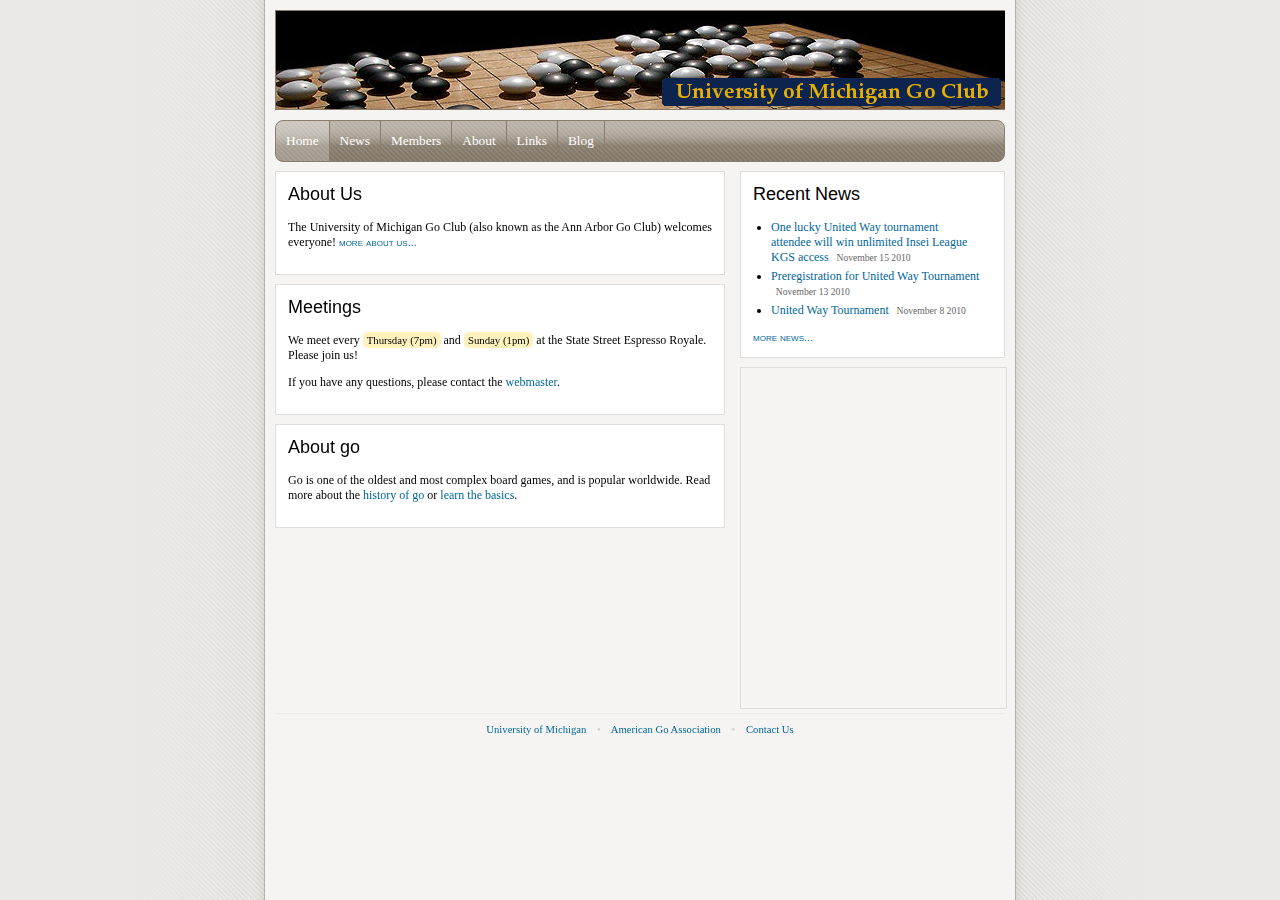
==== index.html @ e1a68379 "My first commit" ====
<!DOCTYPE html><html><head>  <meta charset="UTF-8"/>	<link rel="stylesheet" href="default.css" />  <title>University of Michigan Go Club</title></head><body>	<div class="main">		<div class="title">			<img src="images/banner-nov-3-2010.png" alt="University of Michigan Go Club" />		</div>		<div class="buttons">			<ul>				<li id="current"><a href="index.html">Home</a></li>				<li><a href="news.html">News</a></li>        <li><a href="members.html">Members</a></li>        <li><a href="about.html">About</a></li>        <li><a href="links.html">Links</a></li>	      <li><a href="http://umgoclub.wordpress.com/">Blog</a></li>		  </ul>		</div>		<div class="right" style="padding: 0;">      <!-- - - - - - - - - - - - - - - - - - - - - - - - - - -->      <div class="section">        <h2>Recent News</h2>                <ul>          <li><a href="news.html#20101015">One lucky United Way tournament attendee will win unlimited Insei League KGS access</a> <span class="date">November 15 2010</span></li>          <li><a href="news.html#20101013">Preregistration for United Way Tournament</a> <span class="date">November 13 2010</span></li>          <li><a href="news.html#20101008">United Way Tournament</a> <span class="date">November 8 2010</span></li>        </ul>        <p><a href="news.html" class="more">More news...</a></p>      </div>      <!-- - - - - - - - - - - - - - - - - - - - - - - - - - -->				<iframe class="border" src="http://www.google.com/calendar/embed?showTitle=0&amp;showNav=0&amp;showDate=0&amp;showPrint=0&amp;showTabs=0&amp;showCalendars=0&amp;showTz=0&amp;mode=AGENDA&amp;height=340&amp;wkst=1&amp;bgcolor=%23FFFFFF&amp;src=hekk93vigh2f94k992d23bp5oc%40group.calendar.google.com&amp;color=%23182C57&amp;ctz=America%2FNew_York"  width="265" height="340" frameborder="0" scrolling="no"></iframe>        <br />		</div> 		    <!-- - - - - - - - - - - - - - - - - - - - - - - - - - -->		<div class="content" style="width: 450px">      <h1 class="hidden">The University of Michigan Go Club</h1>      <div class="section">        <h2>About Us</h2>        <p>The University of Michigan Go Club (also known as the Ann Arbor Go Club) welcomes everyone! <a href="about.html" class="more">More about us...</a></p>      </div>      <div class="section">        <h2>Meetings</h2>        <p>We meet every <span class="highlight">Thursday (7pm)</span> and <span class="highlight">Sunday (1pm)</span> at the State Street Espresso Royale. Please join us!</p>        <p>If you have any questions, please contact the <a href="mailto:gc-webmaster@umich.edu">webmaster</a>.</p>            </div>      <div class="section">        <h2>About go</h2>        <p>Go is one of the oldest and most complex board games, and is popular worldwide. Read more about the <a href="http://en.wikipedia.org/wiki/History_of_Go">history of go</a> or <a href="http://www.gokgs.com/tutorial/">learn the basics</a>.</p>      </div> <!-- /.section -->			    </div> <!-- /.content -->     <div class="footer">			<a href="http://www.umich.edu" target="_blank">University of Michigan</a>         <span>&bull;</span>			<a href="http://www.usgo.org/" target="_blank">American Go Association</a>       <span>&bull;</span>			<a href="mailto:gc-webmaster@umich.edu">Contact Us</a>		</div>  	</div> <!-- /#main --></body></html>
---- default.css ----
/* this style sheet is persistent */

/* Colors

dark brown: rgb(137,126,110)
dark blue: rgb(48,76,191)
light blue: rgb(86,137,219)

*/

body {
	background: url('images/background.gif') top center;
	text-align: center;
	margin: 0;
	padding: 0;
	min-width: 775px;
	font-family: Optima, Verdana;
}

a {
	color: #069;
	text-decoration: none;
	}

a:hover {
	text-decoration: underline;
	}

img {
	border: solid 1px rgb(137,126,110);
	}

.highlight {
  background: #fff2bf;
  padding: 2px 4px;
  font-size: 0.9em;
  -webkit-border-radius: 5px;
	-moz-border-radius: 5px;
	border-radius: 5px;
}
	
.title {
	width: 100%;
	overflow: hidden;
	}

.hidden {
  display: none;
}

.main {
	width: 730px;
	margin: 10px auto 10px auto;
	text-align: left;
	font-size: 10pt;
	}
	
.buttons {
	margin: 6px 0 9px 0;
	background: url('images/button.gif');
	height: 40px;
	border: solid 1px rgb(137,126,110);
	}

ul, ol, li {
  margin: 0;
  padding: 0;
}

ul, ol {
  margin: 1em 1em 0.75em 1.5em;
}

li {
  margin-top: 0.35em;
}

li:first-child {
  margin-top: 0;
}
	
.buttons ul {
	list-style-type: none;
	margin: 0;
	padding: 0;
}
	
.buttons li {
	float: left;
	border-right: solid 1px rgb(137,126,110);
  margin: 0;
}
	
.buttons li a {
	color: rgb(255,255,255);
	text-decoration: none;
	display: block;
	padding: 12px 10px 12px 10px;
	float: left;
	}
	
.buttons li a:hover {
	text-decoration: underline;
	}
	
#current {
	background: url('images/button2.gif');
}

.buttons {
  -webkit-border-radius: 8px;
	-moz-border-radius: 8px;
	border-radius: 8px;
}

.buttons li#current:first-child {
  -webkit-border-radius: 8px 0 0 8px;
	-moz-border-radius: 8px 0 0 8px;
	border-radius: 8px 0 0 8px;
}

.section {
	padding: 1em;
	font-size: 9pt;
	text-align: left;
  border-bottom: solid 1px rgb(235,234,233);
	background: rgb(255,255,255);
  margin-bottom: 0.75em;
	}

.right .section p:last-child, .section h1:last-child {
  margin-bottom: 0;
}

.section, .border {
	border: solid 1px #ddd;
}

img.border {
  padding: 0.25em;
  border: 1px solid #666;
}

.centered {
  text-align: center;
  width: 100%;
}

.center img {
  display: inline;
}

h1, h2, .more {
  font-family: Arial, Helvetica, Lucida, sans-serif;
}
	
h1 {
	margin-top: 0;
  font-size: 1.75em;
}

h2 {
  font-size: 1.5em;
  margin-top: 1em;
  font-weight: normal;
}

.date {
  font-size: 0.8em;
  color: #666;
  margin-left: .5em;
}

h2 .date {
  font-size: 0.6em;
  margin-left: .75em;
}

.more {
  font-size: 0.9em;
  text-transform: lowercase;
  font-variant: small-caps;
}

div > h2:first-child {
  margin-top: 0;
}
	
.right {
	float: right;
	width: 265px;
	margin-left: 10px;
	text-align: center;
	}
	
.content {
	border-bottom: 0;
	padding-bottom: 0;
}
	
.footer {
	text-align: center;
	font-size: 8pt;
	color: #ccc;
	border-top: solid 1px rgb(235,234,233);
	padding: 10px;
	clear: both;
}

.footer span {
  margin-left: 0.75em;
  margin-right: 0.75em;
}

acronym {
	cursor: help;
	}

#tab {
	float: left;
	border-right: solid 1px rgb(235,234,233);
	border-top: solid 1px rgb(235,234,233);
	background: rgb(245,244,242);
	}

#current-tab {
	float: left;
	border-right: solid 1px rgb(235,234,233);
	border-top: solid 1px rgb(235,234,233);
	border-bottom: solid 1px rgb(255,255,255);
	}

#tab-filler {
	border:0; 
	background: transparent;
	border-bottom: solid 1px rgb(235,234,233);
	border-top: solid 1px rgb(245,244,242);
	}

.strike {
  text-decoration: line-through;
}
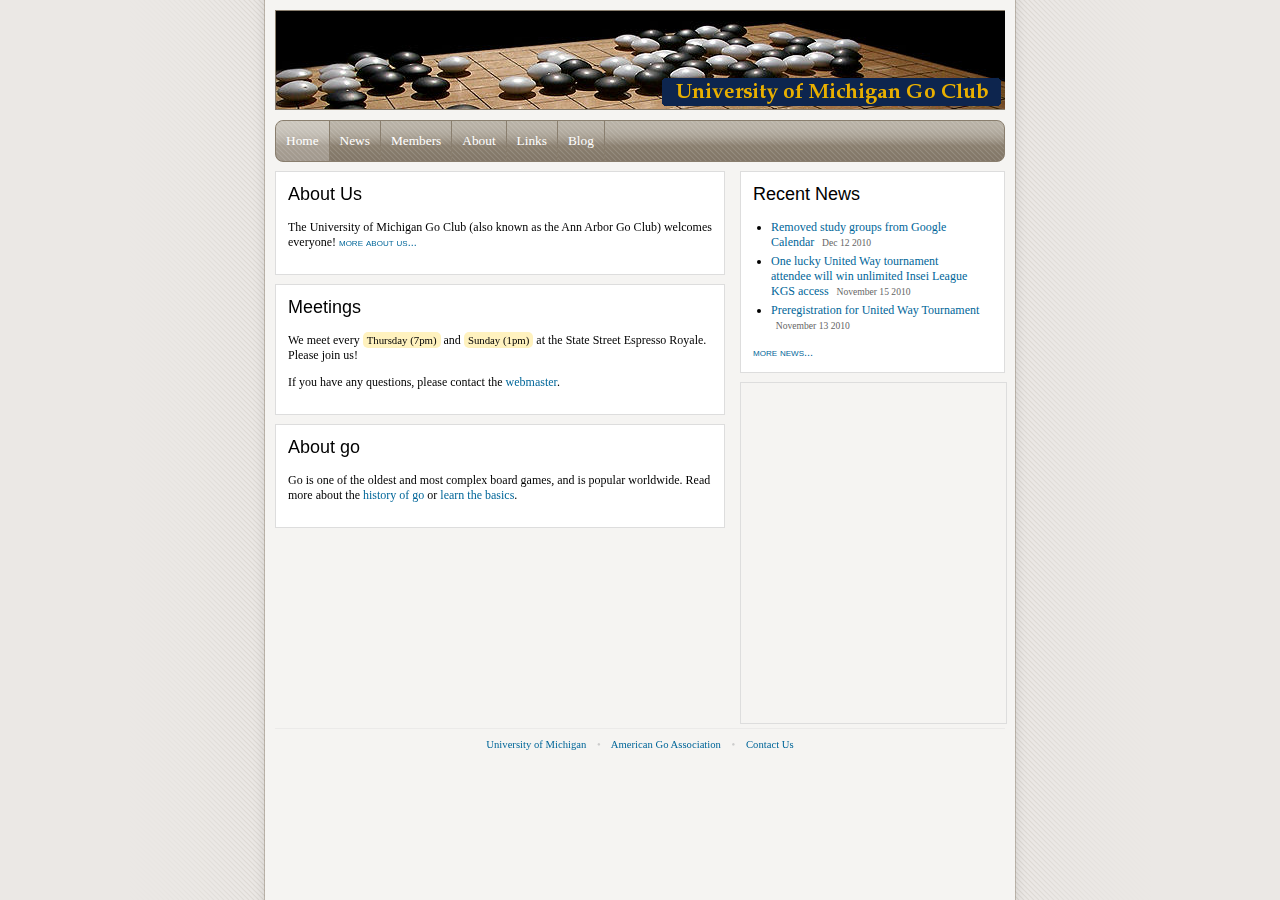
==== commit 203ca03f: "Added news item for 12/12/2010 (study groups off Google Calendar)" ====
--- a/index.html
+++ b/index.html
@@ -33,9 +33,9 @@
         <h2>Recent News</h2>                  <ul>+          <li><a href="news.html#20101212">Removed study groups from Google Calendar</a> <span class="date">Dec 12 2010</span></li>           <li><a href="news.html#20101015">One lucky United Way tournament attendee will win unlimited Insei League KGS access</a> <span class="date">November 15 2010</span></li>           <li><a href="news.html#20101013">Preregistration for United Way Tournament</a> <span class="date">November 13 2010</span></li>-          <li><a href="news.html#20101008">United Way Tournament</a> <span class="date">November 8 2010</span></li>         </ul>          <p><a href="news.html" class="more">More news...</a></p>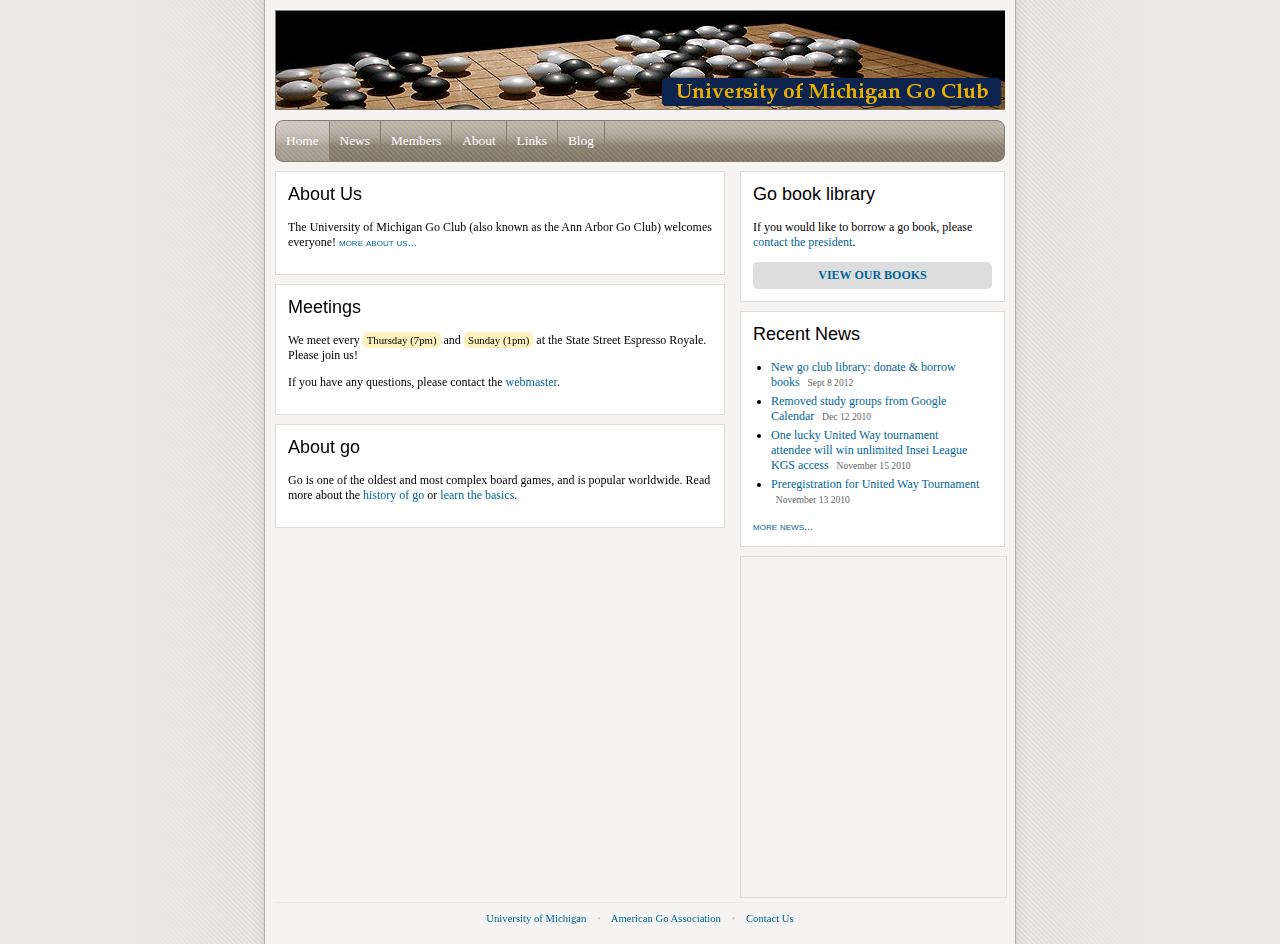
==== commit f66b397d: "Added go club library, with news item" ====
--- a/index.html
+++ b/index.html
@@ -30,9 +30,19 @@
        <!-- - - - - - - - - - - - - - - - - - - - - - - - - - -->       <div class="section">+        <h2>Go book library</h2>++        <p>If you would like to borrow a go book, please <a href="mailto:gc-president@umich.edu">contact the president</a>.</p>++        <a class="button" href="https://docs.google.com/spreadsheet/ccc?key=0AgWm4L_5XfJOdDBCakpwYklXNnZQUXk0b1hONWZqSWc">View our books</a>+      </div>++      <!-- - - - - - - - - - - - - - - - - - - - - - - - - - -->+      <div class="section">         <h2>Recent News</h2>                  <ul>+          <li><a href="news.html#20120908">New go club library: donate &amp; borrow books</a> <span class="date">Sept 8 2012</span></li>           <li><a href="news.html#20101212">Removed study groups from Google Calendar</a> <span class="date">Dec 12 2010</span></li>           <li><a href="news.html#20101015">One lucky United Way tournament attendee will win unlimited Insei League KGS access</a> <span class="date">November 15 2010</span></li>           <li><a href="news.html#20101013">Preregistration for United Way Tournament</a> <span class="date">November 13 2010</span></li>--- a/default.css
+++ b/default.css
@@ -240,3 +240,20 @@
 .strike {
   text-decoration: line-through;
 }
+
+.section .button {
+  display: block;
+  text-align: center;
+  text-decoration: none;
+  background: #ddd;
+  padding: .5em;
+  -webkit-border-radius: 5px;
+	-moz-border-radius: 5px;
+	border-radius: 5px;
+  text-transform: uppercase;
+  font-weight: bold;
+}
+
+.section .button:hover {
+  background: #fff2bf;
+}
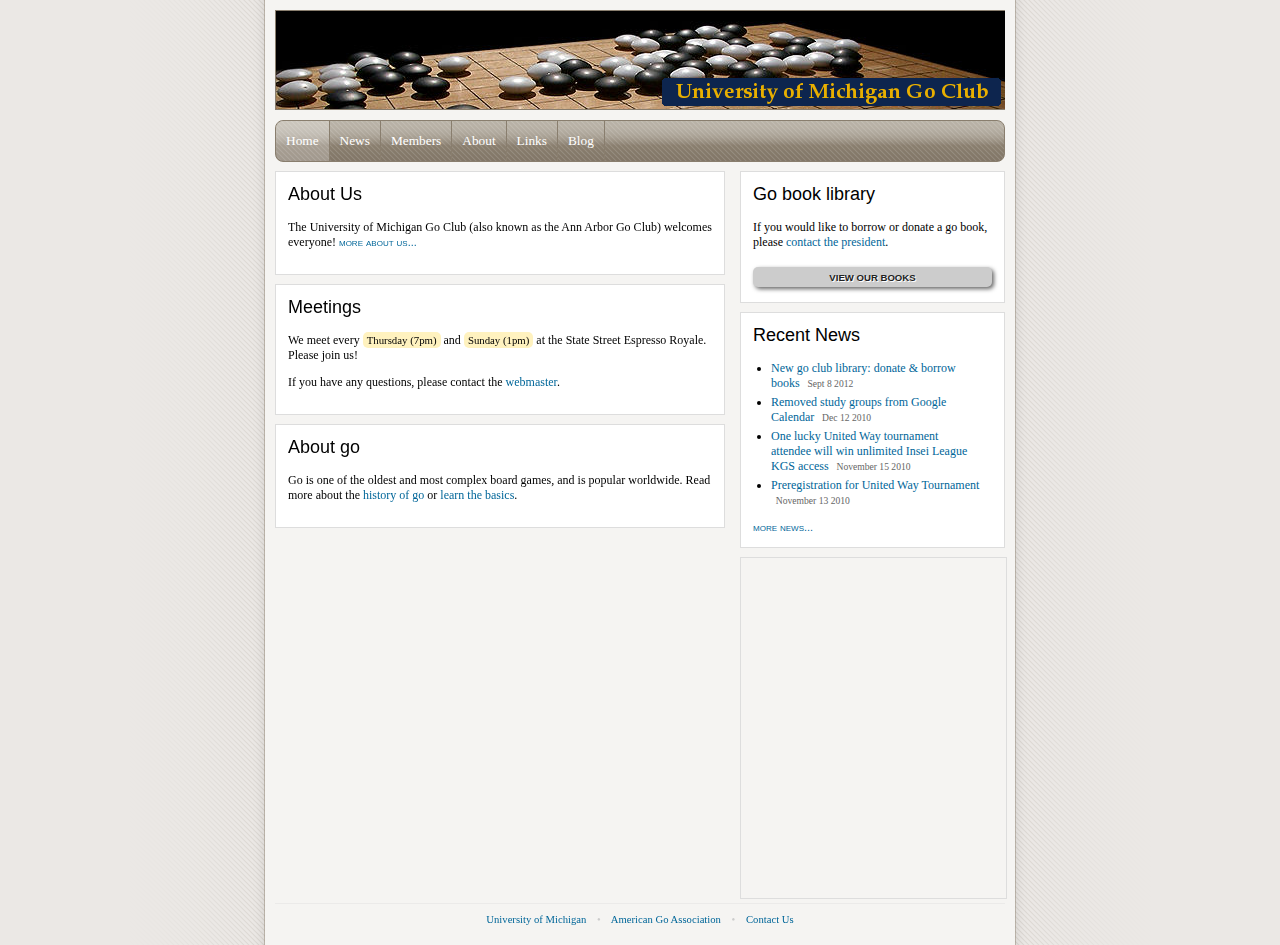
==== commit a9cdad84: "Added text shadow and drop shadow to library button (CSS3 practice)" ====
--- a/index.html
+++ b/index.html
@@ -32,7 +32,7 @@
       <div class="section">         <h2>Go book library</h2> -        <p>If you would like to borrow a go book, please <a href="mailto:gc-president@umich.edu">contact the president</a>.</p>+        <p>If you would like to borrow or donate a go book, please <a href="mailto:gc-president@umich.edu">contact the president</a>.</p>          <a class="button" href="https://docs.google.com/spreadsheet/ccc?key=0AgWm4L_5XfJOdDBCakpwYklXNnZQUXk0b1hONWZqSWc">View our books</a>       </div>--- a/default.css
+++ b/default.css
@@ -243,15 +243,28 @@
 
 .section .button {
   display: block;
-  text-align: center;
-  text-decoration: none;
-  background: #ddd;
+  margin: 1.75em 0 .25em 0;
   padding: .5em;
   -webkit-border-radius: 5px;
 	-moz-border-radius: 5px;
 	border-radius: 5px;
+
+  text-align: center;
+  text-decoration: none;
+  font-size: .8em;
+  font-family: Helvetica, Arial, sans-serif;
+  font-weight: bold;
   text-transform: uppercase;
-  font-weight: bold;
+
+  background: #ccc;
+  color: #222;
+
+  -moz-box-shadow: 10px 5px 15px #aaa;
+  -webkit-box-shadow: 10px 5px 15px #aaa;
+  box-shadow: 2px 2px 4px #666;
+
+  text-shadow: 1px 1px #fff;
+
 }
 
 .section .button:hover {
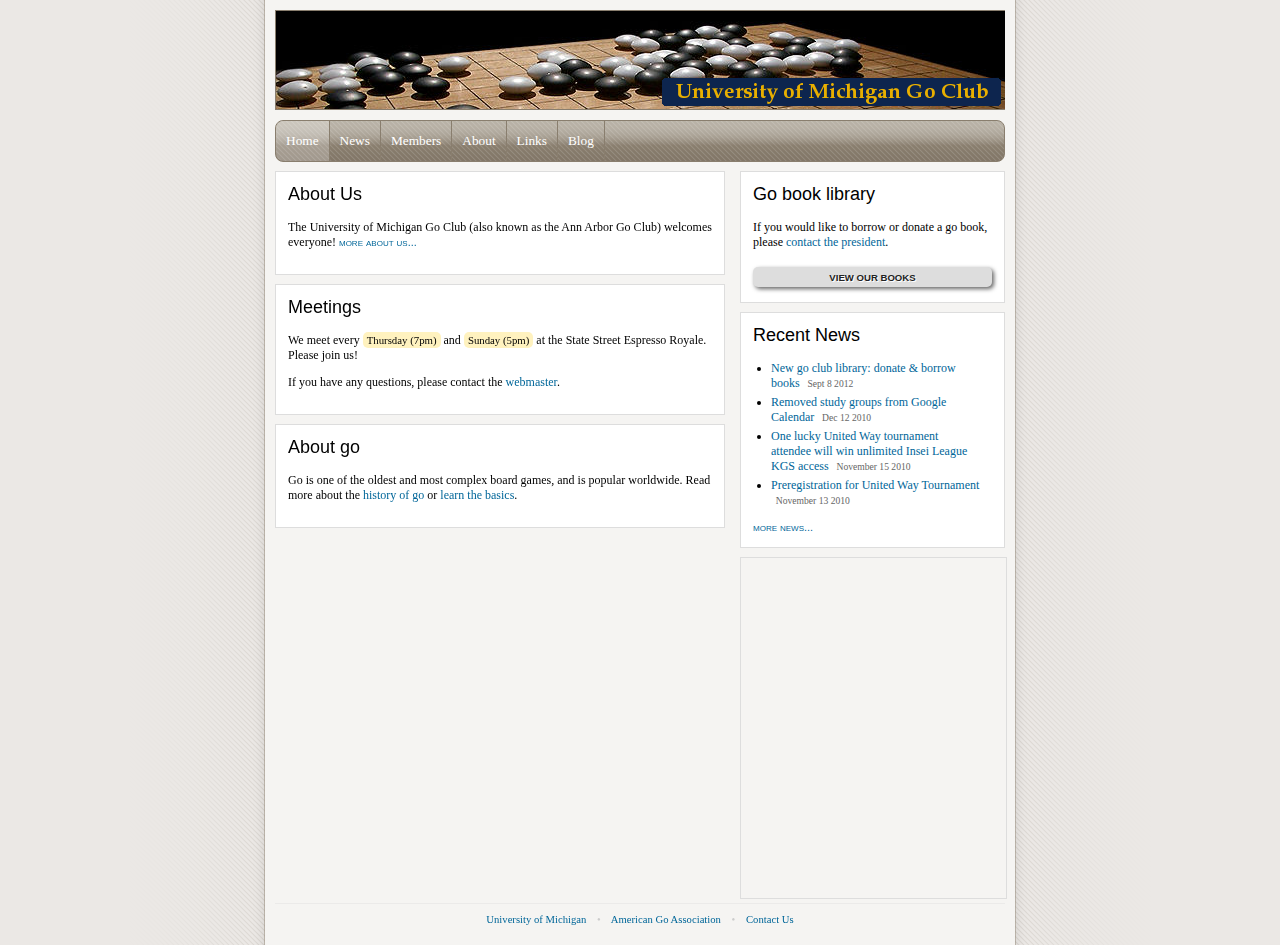
==== commit 695e6314: "Changed Sunday time from 1pm -> 5pm on home page" ====
--- a/index.html
+++ b/index.html
@@ -74,7 +74,7 @@
          <h2>Meetings</h2> -        <p>We meet every <span class="highlight">Thursday (7pm)</span> and <span class="highlight">Sunday (1pm)</span> at the State Street Espresso Royale. Please join us!</p>+        <p>We meet every <span class="highlight">Thursday (7pm)</span> and <span class="highlight">Sunday (5pm)</span> at the State Street Espresso Royale. Please join us!</p>          <p>If you have any questions, please contact the <a href="mailto:gc-webmaster@umich.edu">webmaster</a>.</p>       --- a/default.css
+++ b/default.css
@@ -256,15 +256,20 @@
   font-weight: bold;
   text-transform: uppercase;
 
-  background: #ccc;
+  background: #ddd;
   color: #222;
 
-  -moz-box-shadow: 10px 5px 15px #aaa;
-  -webkit-box-shadow: 10px 5px 15px #aaa;
+  -moz-box-shadow: 2px 2px 4px #666;
+  -webkit-box-shadow: 2px 2px 4px #666;
   box-shadow: 2px 2px 4px #666;
 
   text-shadow: 1px 1px #fff;
 
+  -moz-transition: .25s background ease-in-out;
+  -webkit-transition: .25s background ease-in-out;
+  -ms-transition: .25s background ease-in-out;
+  -o-transition: .25s background ease-in-out;
+  transition: .25s background ease-in-out;
 }
 
 .section .button:hover {
